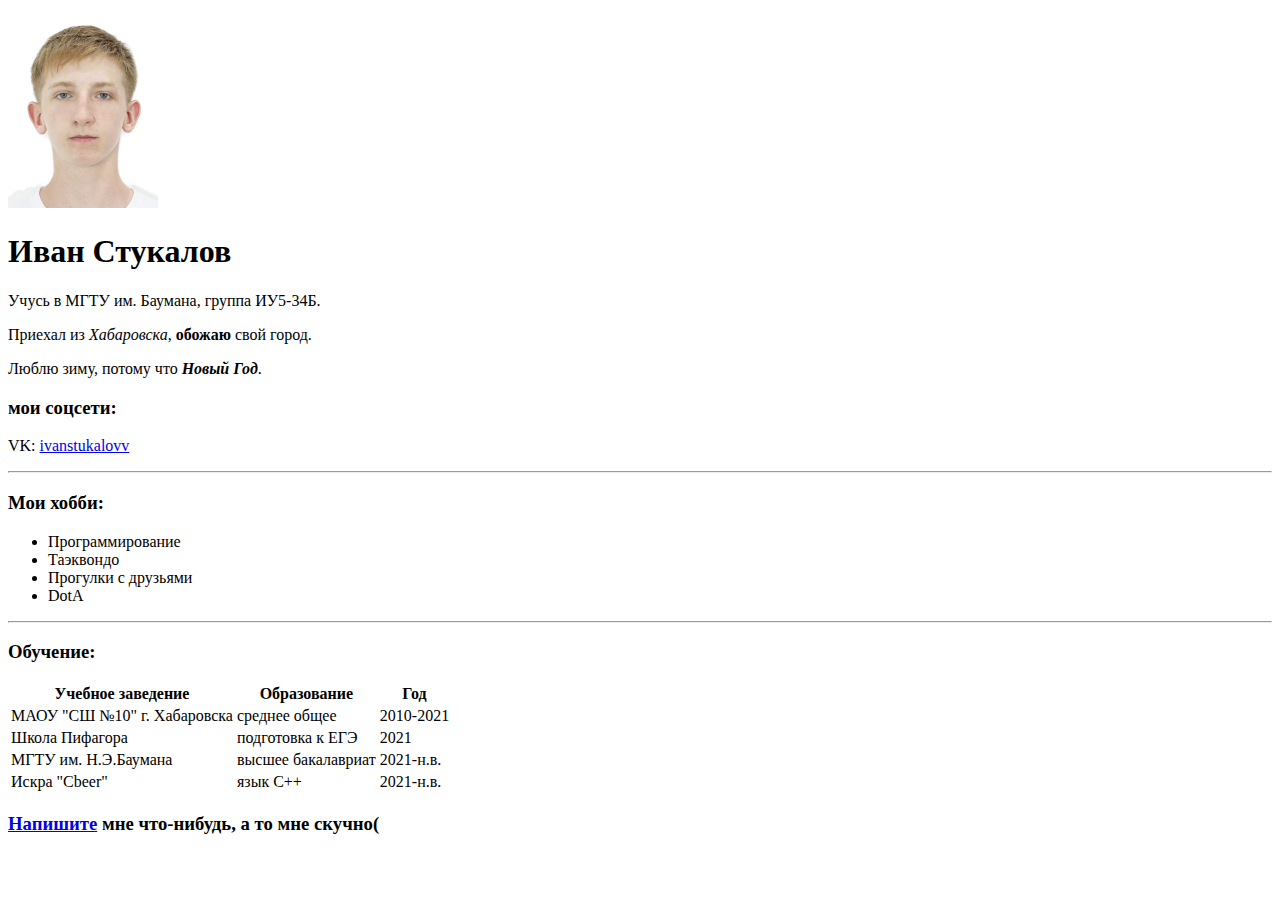
==== index.html @ a78eb896 "rename main file" ====
<!DOCTYPE html>
<html lang="en">
<head>
    <meta charset="UTF-8">
    <meta http-equiv="X-UA-Compatible" content="IE=edge">
    <meta name="viewport" content="width=device-width, initial-scale=1.0">
    <meta name="keywords" content="timetable, lessons, homework, deadlines">
    <meta name="description" content="Здесь будет находиться моё расписание">
    <title>CringeResume</title>
</head>
<body>
    <img src="myPhoto.jpg" alt="Сочи 2007" width="150">
    <h1>Иван Стукалов</h1>
    <p>Учусь в МГТУ им. Баумана, группа ИУ5-34Б.</p>
    <p>Приехал из <em>Хабаровска</em>, <strong> обожаю </strong> свой город.</p>
    <p>Люблю зиму, потому что <em><strong>Новый Год</strong></em>.</p>

    <h3>мои соцсети:</h3>
    <p>VK: <a href="https://vk.com/ivanstukalovv" target="_blank">ivanstukalovv</a></p>
    <hr>

    <h3>Мои хобби:</h3>
    <ul>
        <li>Программирование</li>
        <li>Таэквондо</li>
        <li>Прогулки с друзьями</li>
        <li>DotA</li>
    </ul>
    <hr>

    <h3>Обучение:</h3>
    <table>
        <thead>
            <th>Учебное заведение</th>
            <th>Образование</th>
            <th>Год</th>
        </thead>

        <tbody>
            <tr>
                <td>МАОУ "СШ №10" г. Хабаровска</td>
                <td>среднее общее</td>
                <td>2010-2021</td>
            </tr>
            <tr>
                <td>Школа Пифагора</td>
                <td>подготовка к ЕГЭ</td>
                <td>2021</td>
            </tr>
            <tr>
                <td>МГТУ им. Н.Э.Баумана</td>
                <td>высшее бакалавриат</td>
                <td>2021-н.в.</td>
            </tr>
            <tr>
                <td>Искра "Cbeer"</td>
                <td>язык С++</td>
                <td>2021-н.в.</td>
            </tr>
        </tbody>
    </table>

    <h3><a href="FeedBack.html" target="_blank">Напишите</a> мне что-нибудь, а то мне скучно(</h3>
    
</body>
</html>
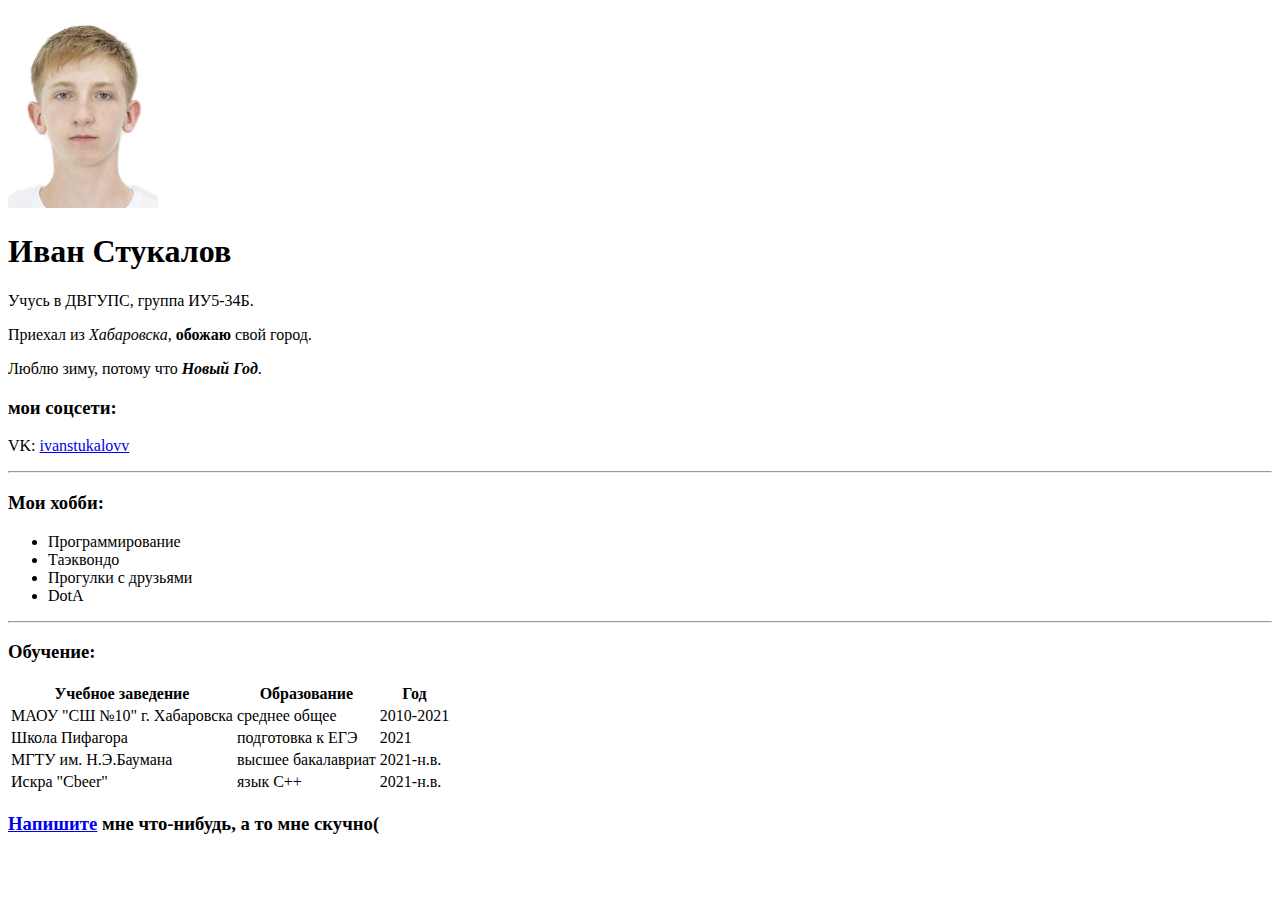
==== commit ad787d11: "change edu org" ====
--- a/index.html
+++ b/index.html
@@ -11,7 +11,7 @@
 <body>
     <img src="myPhoto.jpg" alt="Сочи 2007" width="150">
     <h1>Иван Стукалов</h1>
-    <p>Учусь в МГТУ им. Баумана, группа ИУ5-34Б.</p>
+    <p>Учусь в ДВГУПС, группа ИУ5-34Б.</p>
     <p>Приехал из <em>Хабаровска</em>, <strong> обожаю </strong> свой город.</p>
     <p>Люблю зиму, потому что <em><strong>Новый Год</strong></em>.</p>
 
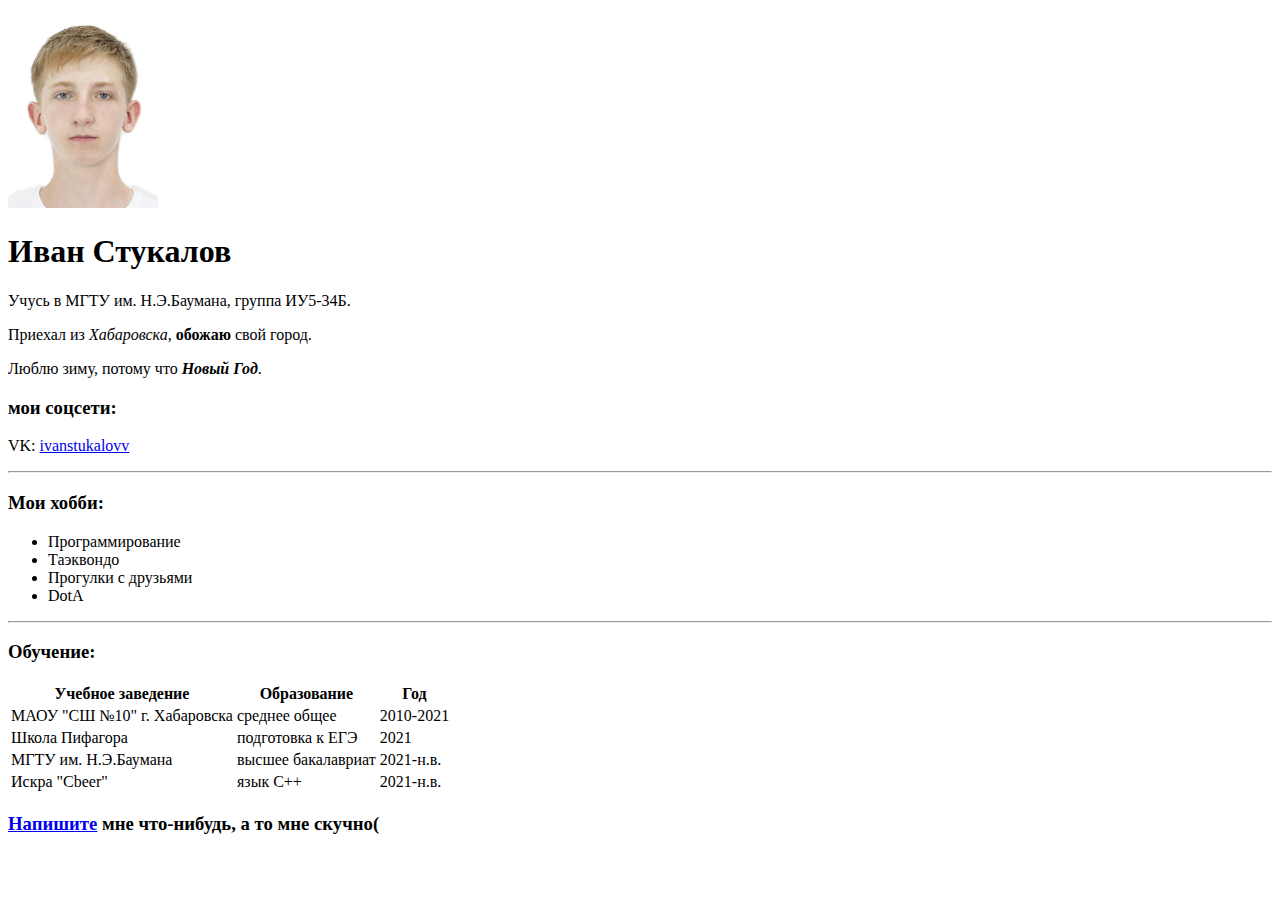
==== commit 4a515bf0: "change again" ====
--- a/index.html
+++ b/index.html
@@ -11,7 +11,7 @@
 <body>
     <img src="myPhoto.jpg" alt="Сочи 2007" width="150">
     <h1>Иван Стукалов</h1>
-    <p>Учусь в ДВГУПС, группа ИУ5-34Б.</p>
+    <p>Учусь в МГТУ им. Н.Э.Баумана, группа ИУ5-34Б.</p>
     <p>Приехал из <em>Хабаровска</em>, <strong> обожаю </strong> свой город.</p>
     <p>Люблю зиму, потому что <em><strong>Новый Год</strong></em>.</p>
 
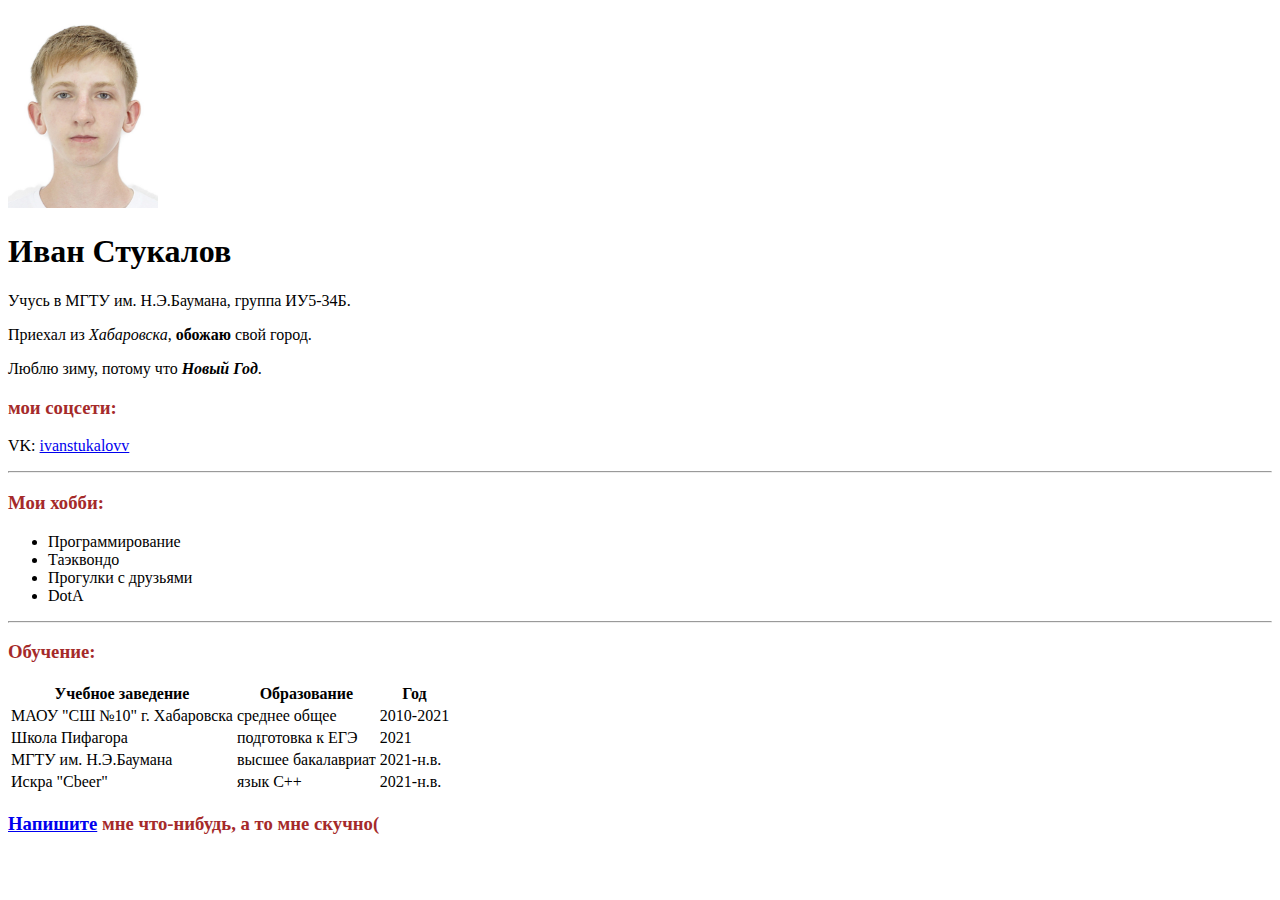
==== commit a3753375: "added styles.css" ====
--- a/index.html
+++ b/index.html
@@ -6,61 +6,72 @@
     <meta name="viewport" content="width=device-width, initial-scale=1.0">
     <meta name="keywords" content="timetable, lessons, homework, deadlines">
     <meta name="description" content="Здесь будет находиться моё расписание">
+    <link rel="stylesheet" href="styles.css">
     <title>CringeResume</title>
 </head>
 <body>
-    <img src="myPhoto.jpg" alt="Сочи 2007" width="150">
-    <h1>Иван Стукалов</h1>
-    <p>Учусь в МГТУ им. Н.Э.Баумана, группа ИУ5-34Б.</p>
-    <p>Приехал из <em>Хабаровска</em>, <strong> обожаю </strong> свой город.</p>
-    <p>Люблю зиму, потому что <em><strong>Новый Год</strong></em>.</p>
 
-    <h3>мои соцсети:</h3>
-    <p>VK: <a href="https://vk.com/ivanstukalovv" target="_blank">ivanstukalovv</a></p>
-    <hr>
+    <header>
+        <img src="myPhoto.jpg" alt="Сочи 2007" width="150">
+        <h1>Иван Стукалов</h1>
+    </header>
 
-    <h3>Мои хобби:</h3>
-    <ul>
-        <li>Программирование</li>
-        <li>Таэквондо</li>
-        <li>Прогулки с друзьями</li>
-        <li>DotA</li>
-    </ul>
-    <hr>
+    <article>
+        <p>Учусь в МГТУ им. Н.Э.Баумана, группа ИУ5-34Б.</p>
+        <p>Приехал из <em>Хабаровска</em>, <strong> обожаю </strong> свой город.</p>
+        <p>Люблю зиму, потому что <em><strong>Новый Год</strong></em>.</p>
+    </article>
+    
+    <article>
+        <h3>мои соцсети:</h3>
+        <p>VK: <a href="https://vk.com/ivanstukalovv" target="_blank">ivanstukalovv</a></p>
+        <hr>
+    </article>
+    
+    <footer>
+        <h3>Мои хобби:</h3>
+        <ul>
+            <li>Программирование</li>
+            <li>Таэквондо</li>
+            <li>Прогулки с друзьями</li>
+            <li>DotA</li>
+        </ul>
+        <hr>
 
-    <h3>Обучение:</h3>
-    <table>
-        <thead>
-            <th>Учебное заведение</th>
-            <th>Образование</th>
-            <th>Год</th>
-        </thead>
+        <h3>Обучение:</h3>
+        <table>
+            <thead>
+                <th>Учебное заведение</th>
+                <th>Образование</th>
+                <th>Год</th>
+            </thead>
 
-        <tbody>
-            <tr>
-                <td>МАОУ "СШ №10" г. Хабаровска</td>
-                <td>среднее общее</td>
-                <td>2010-2021</td>
-            </tr>
-            <tr>
-                <td>Школа Пифагора</td>
-                <td>подготовка к ЕГЭ</td>
-                <td>2021</td>
-            </tr>
-            <tr>
-                <td>МГТУ им. Н.Э.Баумана</td>
-                <td>высшее бакалавриат</td>
-                <td>2021-н.в.</td>
-            </tr>
-            <tr>
-                <td>Искра "Cbeer"</td>
-                <td>язык С++</td>
-                <td>2021-н.в.</td>
-            </tr>
-        </tbody>
-    </table>
+            <tbody>
+                <tr>
+                    <td>МАОУ "СШ №10" г. Хабаровска</td>
+                    <td>среднее общее</td>
+                    <td>2010-2021</td>
+                </tr>
+                <tr>
+                    <td>Школа Пифагора</td>
+                    <td>подготовка к ЕГЭ</td>
+                    <td>2021</td>
+                </tr>
+                <tr>
+                    <td>МГТУ им. Н.Э.Баумана</td>
+                    <td>высшее бакалавриат</td>
+                    <td>2021-н.в.</td>
+                </tr>
+                <tr>
+                    <td>Искра "Cbeer"</td>
+                    <td>язык С++</td>
+                    <td>2021-н.в.</td>
+                </tr>
+            </tbody>
+        </table>
 
-    <h3><a href="FeedBack.html" target="_blank">Напишите</a> мне что-нибудь, а то мне скучно(</h3>
-    
+        <h3><a href="FeedBack.html" target="_blank">Напишите</a> мне что-нибудь, а то мне скучно(</h3>
+    </footer>
+
 </body>
 </html>
--- a/styles.css
+++ b/styles.css
@@ -0,0 +1,3 @@
+h3{
+    color: brown;
+}
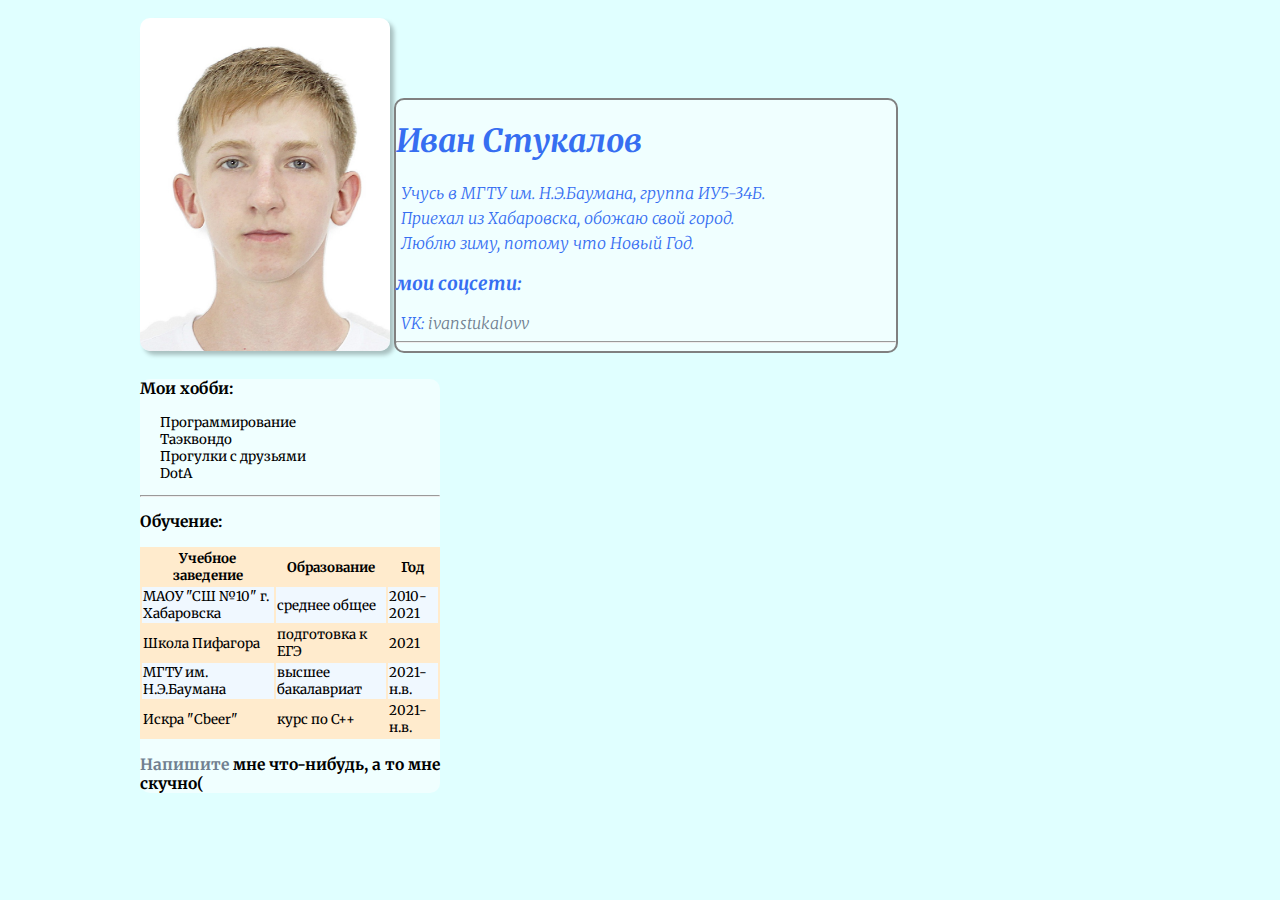
==== commit dd77f2ac: "added styles" ====
--- a/index.html
+++ b/index.html
@@ -7,71 +7,78 @@
     <meta name="keywords" content="timetable, lessons, homework, deadlines">
     <meta name="description" content="Здесь будет находиться моё расписание">
     <link rel="stylesheet" href="styles.css">
+    <style>
+        @media (max-width: 800px) {
+            .container {
+                font-size: 5;
+                text-align: center;
+                display: block;
+            }
+        }
+    </style>
     <title>CringeResume</title>
 </head>
 <body>
 
-    <header>
-        <img src="myPhoto.jpg" alt="Сочи 2007" width="150">
-        <h1>Иван Стукалов</h1>
-    </header>
+    <div class="container">
+        <header class="header">
+            <img class="avatar" src="myPhoto.jpg" alt="Сочи 2007">
+            <article class="card" id="generalInformation">
+                <h1>Иван Стукалов</h1>
+                <p>Учусь в МГТУ им. Н.Э.Баумана, группа ИУ5-34Б.</p>
+                <p>Приехал из Хабаровска, обожаю свой город.</p>
+                <p>Люблю зиму, потому что Новый Год.</p>
 
-    <article>
-        <p>Учусь в МГТУ им. Н.Э.Баумана, группа ИУ5-34Б.</p>
-        <p>Приехал из <em>Хабаровска</em>, <strong> обожаю </strong> свой город.</p>
-        <p>Люблю зиму, потому что <em><strong>Новый Год</strong></em>.</p>
-    </article>
-    
-    <article>
-        <h3>мои соцсети:</h3>
-        <p>VK: <a href="https://vk.com/ivanstukalovv" target="_blank">ivanstukalovv</a></p>
-        <hr>
-    </article>
-    
-    <footer>
-        <h3>Мои хобби:</h3>
-        <ul>
-            <li>Программирование</li>
-            <li>Таэквондо</li>
-            <li>Прогулки с друзьями</li>
-            <li>DotA</li>
-        </ul>
-        <hr>
+                <h3>мои соцсети:</h3>
+                <p>VK: <a href="https://vk.com/ivanstukalovv" target="_blank">ivanstukalovv</a></p>
+                <hr>
+            </article>
+        </header>
 
-        <h3>Обучение:</h3>
-        <table>
-            <thead>
-                <th>Учебное заведение</th>
-                <th>Образование</th>
-                <th>Год</th>
-            </thead>
+        <article class="card" id="hobbies">
+            <h3>Мои хобби:</h3>
+            <ul class="list">
+                <li>Программирование</li>
+                <li>Таэквондо</li>
+                <li>Прогулки с друзьями</li>
+                <li>DotA</li>
+            </ul>
+            <hr>
 
-            <tbody>
-                <tr>
-                    <td>МАОУ "СШ №10" г. Хабаровска</td>
-                    <td>среднее общее</td>
-                    <td>2010-2021</td>
-                </tr>
-                <tr>
-                    <td>Школа Пифагора</td>
-                    <td>подготовка к ЕГЭ</td>
-                    <td>2021</td>
-                </tr>
-                <tr>
-                    <td>МГТУ им. Н.Э.Баумана</td>
-                    <td>высшее бакалавриат</td>
-                    <td>2021-н.в.</td>
-                </tr>
-                <tr>
-                    <td>Искра "Cbeer"</td>
-                    <td>язык С++</td>
-                    <td>2021-н.в.</td>
-                </tr>
-            </tbody>
-        </table>
+            <h3>Обучение:</h3>
+            <table class="table">
+                <thead>
+                    <th>Учебное заведение</th>
+                    <th>Образование</th>
+                    <th>Год</th>
+                </thead>
 
-        <h3><a href="FeedBack.html" target="_blank">Напишите</a> мне что-нибудь, а то мне скучно(</h3>
-    </footer>
+                <tbody>
+                    <tr>
+                        <td>МАОУ "СШ №10" г. Хабаровска</td>
+                        <td>среднее общее</td>
+                        <td>2010-2021</td>
+                    </tr>
+                    <tr>
+                        <td>Школа Пифагора</td>
+                        <td>подготовка к ЕГЭ</td>
+                        <td>2021</td>
+                    </tr>
+                    <tr>
+                        <td>МГТУ им. Н.Э.Баумана</td>
+                        <td>высшее бакалавриат</td>
+                        <td>2021-н.в.</td>
+                    </tr>
+                    <tr>
+                        <td>Искра "Cbeer"</td>
+                        <td>курс по С++</td>
+                        <td>2021-н.в.</td>
+                    </tr>
+                </tbody>
+            </table>
 
+            <h3><a href="FeedBack.html" target="_blank">Напишите</a> мне что-нибудь, а то мне скучно(</h3>
+        </article>
+    </div>
 </body>
 </html>
--- a/styles.css
+++ b/styles.css
@@ -1,3 +1,99 @@
-h3{
-    color: brown;
+@import url('https://fonts.googleapis.com/css2?family=Merriweather&display=swap');
+
+body {
+    font-family: 'Merriweather', sans-serif;
+    background-color:  lightcyan;
 }
+
+.header .card{
+    width: 50%;
+    font-size: medium;
+    display: inline-block;
+}
+
+.avatar {
+    width: 25%;
+    border-radius: 10px;
+    box-shadow: 4px 4px 4px rgba(0, 0, 0, 0.25);
+}
+
+.card {
+    width: 30%;
+    font-size: smaller;
+    background-color: azure;
+    border-radius: 10px;
+    margin-bottom: 10px;
+}
+
+#generalInformation {
+    font-style: italic;
+    font-weight: lighter;
+    color: #366ef1;
+    border: 2px grey solid;
+    border-radius: 10px;
+}
+
+#generalInformation p {
+    margin: 5px;
+}
+
+.field {
+    background-color: khaki;
+    display: inline-block;
+}
+
+.container {
+    max-width: 1000px;
+    margin: auto;
+    padding: 10px;
+}
+
+a {
+    color: slategray;
+    text-decoration: none;
+}
+
+a:hover {
+    color: slateblue;
+}
+
+a:active {
+    color: blue;
+}
+
+a:visited {
+    color: lightcoral;
+}
+
+button {
+    background-color: antiquewhite;
+    border-radius: 10px;
+    border-color: cornflowerblue;
+}
+
+button:hover {
+    background-color: aqua;
+    border-color: darkred;
+    cursor: pointer;
+}
+
+button:active{
+    background-color: black;
+}
+
+.table {
+    background-color: blanchedalmond;
+}
+
+.table tbody tr:nth-child(odd) {
+    background-color: aliceblue;
+}
+
+.table tr td:hover {
+    background-color: lightgrey;
+}
+
+.list {
+    list-style: none;
+    padding-left: 20px;
+}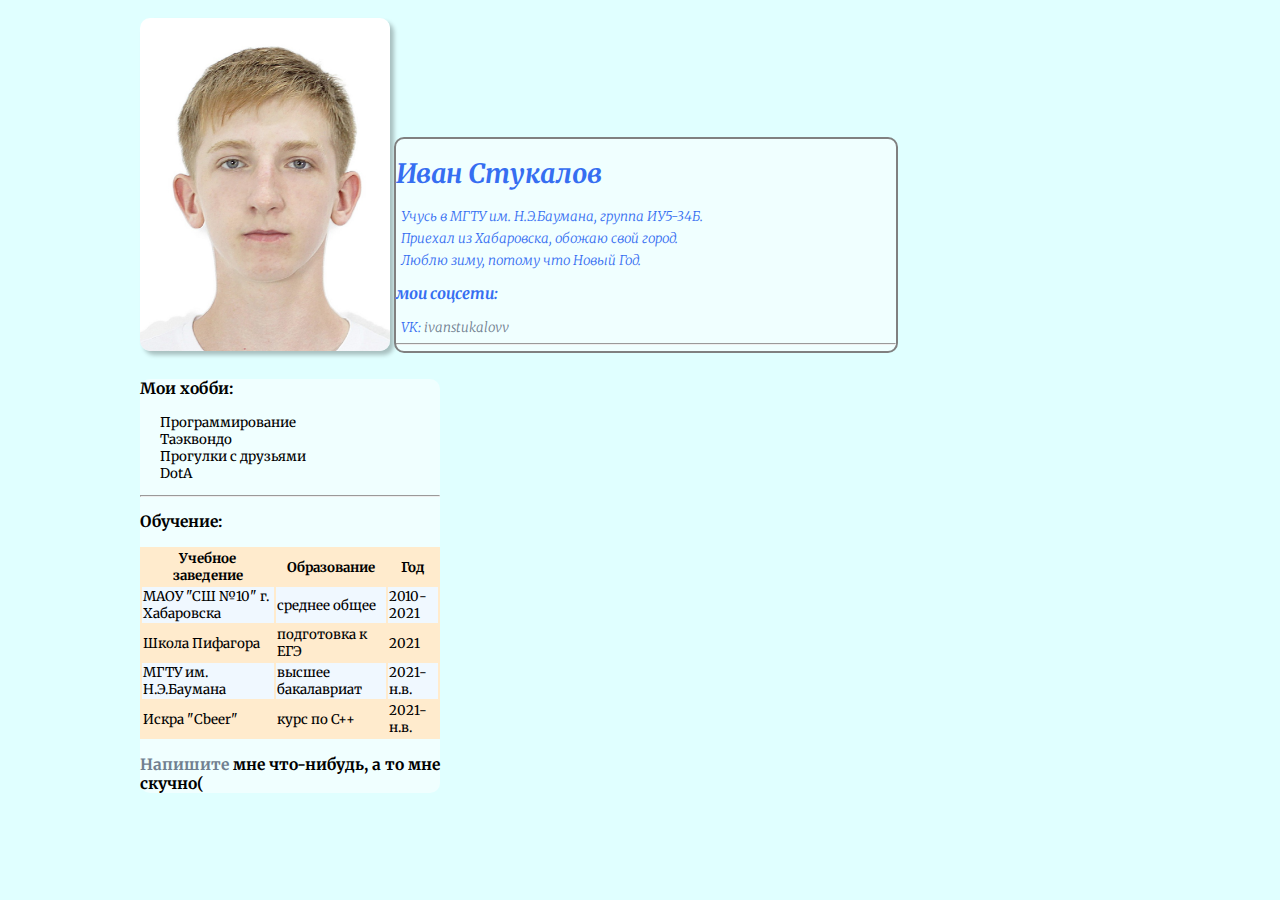
==== commit 6cbe65e3: "rename resume" ====
--- a/index.html
+++ b/index.html
@@ -7,16 +7,7 @@
     <meta name="keywords" content="timetable, lessons, homework, deadlines">
     <meta name="description" content="Здесь будет находиться моё расписание">
     <link rel="stylesheet" href="styles.css">
-    <style>
-        @media (max-width: 800px) {
-            .container {
-                font-size: 5;
-                text-align: center;
-                display: block;
-            }
-        }
-    </style>
-    <title>CringeResume</title>
+    <title>MyFirstResume</title>
 </head>
 <body>
 
--- a/styles.css
+++ b/styles.css
@@ -1,4 +1,19 @@
 @import url('https://fonts.googleapis.com/css2?family=Merriweather&display=swap');
+
+@media (max-width: 800px) {
+    .container {
+        font-size: 10px;
+        text-align: center;
+        display: block;
+    }
+
+    .header{
+        width: 30%;
+        font-size: 10px;
+        text-align: center;
+        display: block;
+    }
+}
 
 body {
     font-family: 'Merriweather', sans-serif;
@@ -7,8 +22,11 @@
 
 .header .card{
     width: 50%;
-    font-size: medium;
     display: inline-block;
+}
+
+.header.card p {
+    font-size: 15px;
 }
 
 .avatar {
